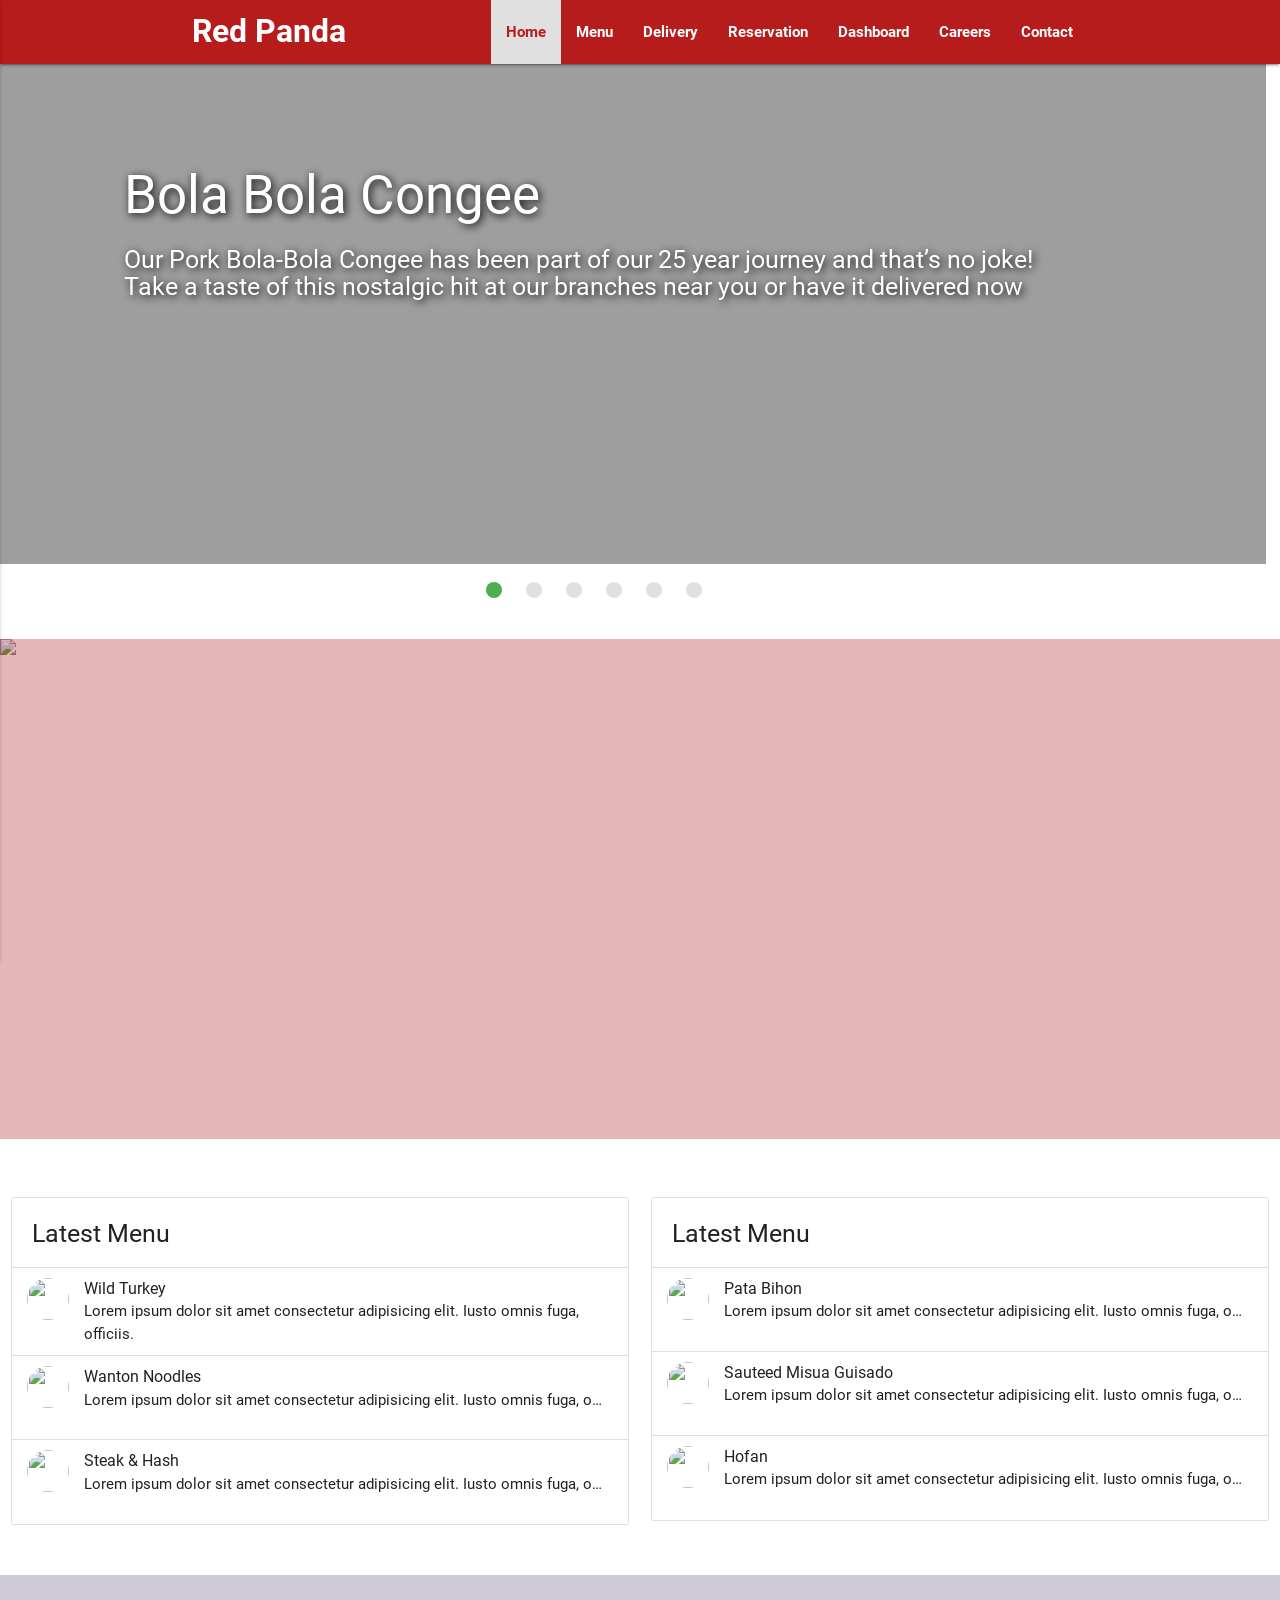
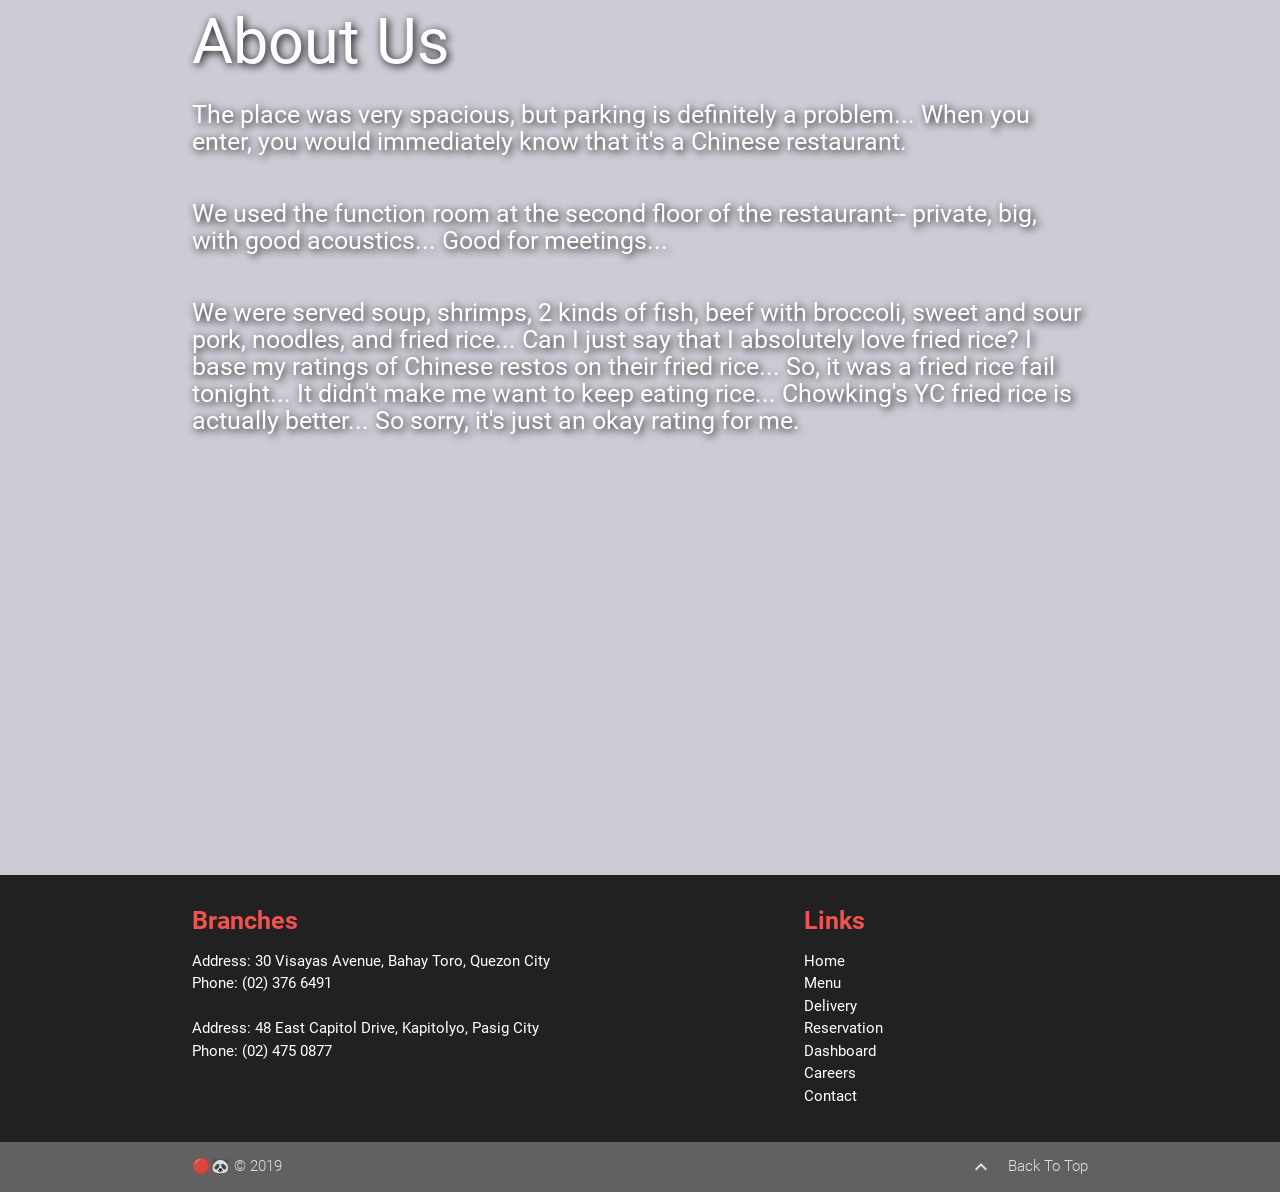
==== index.html @ 57fddd08 "Initial commmit for home page" ====
<!DOCTYPE html>
<html>

<head>
  <!--Import Google Icon Font-->
  <link href="https://fonts.googleapis.com/icon?family=Material+Icons" rel="stylesheet">
  <!--Import materialize.css-->
  <link type="text/css" rel="stylesheet" href="css/materialize.min.css" media="screen,projection" />
  <link type="text/css" rel="stylesheet" href="css/index.css" />

  <!--Let browser know website is optimized for mobile-->
  <meta name="viewport" content="width=device-width, initial-scale=1.0" />
  <title>Red Panda</title> 
</head>
<body id="home" class="scrollspy">
    <div class="navbar-fixed" id="redpanda">
    <nav class="red darken-4">
      <div class="container">
        <div class="nav-wrapper">
          <a href="#redpanda" class="brand-logo"><b>Red Panda</b></a>
          <a href="#" data-activates="mobile-nav" class="button-collapse">
            <i class="material-icons">menu</i>
          </a>
          <ul class="right hide-on-med-and-down">
            <li class="active">
              <a href="index.html" class="grey lighten-2 red-text text-darken-4"><b>Home</b></a>
            </li>
            <li>
              <a href="menu.html"><b>Menu</b></a>
            </li>
            <li>
              <a href="delivery.html"><b>Delivery</b></a>
            </li>
            <li>
              <a href="reservation.html"><b>Reservation</b></a>
            </li>
            <li>
              <a href="dashboard.html"><b>Dashboard</b></a>
            </li>
            <li>
              <a href="careers.html"><b>Careers</b></a>
            </li>
            <li>
              <a href="contact.html"><b>Contact</b></a>
            </li>
          </ul>
        </div>
      </div>
    </nav>
  </div>
  <!-- SIDE NAV -->
  <ul class="side-nav" id="mobile-nav">
    <h4 class="red darken-4 white-text center"><b>Red Panda</b></h4>
    <li class="active">
      <a href="index.html" class="grey lighten-2 red-text text-darken-4"><b>Home</b></a>
    </li>
    <li>
      <a href="menu.html"><b>Menu</b></a>
    </li>
    <li>
      <a href="delivery.html"><b>Delivery</b></a>
    </li>
    <li>
      <a href="reservation.html"><b>Reservation</b></a>
    </li>
    <li>
      <a href="dashboard.html"><b>Dashboard</b></a>
    </li>
    <li>
      <a href="careers.html"><b>Careers</b></a>
    </li>
    <li>
      <a href="contact.html"><b>Contact</b></a>
    </li>
  </ul>
      <!-- Showcase -->
      <section>
      <div class="showcase container">
        <div class="row">
          <div class="col s12 main-text">
                <!--Slider-->
                <div class="slider">
                  <ul class="slides">
                    <li>
                      <img src="../img/congee.jpg">
                      <!--Center-->
                      <div class="caption left-align">
                        <h2 id="wild" class="white-text">Bola Bola Congee</h2>                      
                        <h5 id="wild" class="white-text">Our Pork Bola-Bola Congee has been part of our 25 year journey and that’s no joke!

                          Take a taste of this nostalgic hit at our branches near you or have it delivered now</h5>
                      </div>
                    </li>
                    <li>
                      <img src="../img/hofan.jpg">
                      <!--Center-->
                      <div class="caption left-align">
                        <h2 id="wild" class="white-text">Hofan</h2>
                        <h5 id="wild" class="white-text">Delicious in its simplicity, the ho fan-style noodle hides a wealth of history behind its chewy exterior. </h5>
                      </div>
                    </li>
                    <li>
                      <img src="../img/sauteed.jpg">
                      <!--Center-->
                      <div class="caption left-align">
                        <h2 id="wild" class="white-text">Sauteed</h2>
                        <h5 id="wild" class="white-text">Sauteed is a method of cooking that uses a relatively small amount of oil or fat in a shallow pan over relatively high heat. </h5>
                      </div>
                    </li>
                    <li>
                      <img src="../img/asadonoodles.jpg">
                      <!--Center-->
                      <div class="caption left-align">
                        <h3 id="wild" class="white-text">Asado Noodle </h3>
                        <h5 id="wild" class="white-text">A beef steak is a flat cut of beef, with parallel faces spaced to a thickness of 0.5–2 in, usually cut perpendicular to the muscle fibers, with a raw mass in common restaurant service ranging from 4–20 oz. Beef steaks are usually grilled, pan fried, or broiled</h5>
                      </div>
                    </li>
                    <li>
                      <img src="../img/wanton.jpg">
                      <!--Center-->
                      <div class="caption left-align">
                        <h3 id="wild" class="white-text">Wonton Noodles</h3>
                        <h5 id="wild" class="white-text">where "wanton" comes from Cantonese for dumpling while "mee" and "mein" come from Hokkien and Cantonese for noodles, respectively</h5>
                      </div>
                    </li>
                    <li>
                      <img src="../img/patabihon.jpg">
                      <!--Center-->
                      <div class="caption left-align">
                        <h3 id="wild" class="white-text">Pata Bihon</h3>
                        <h5 id="wild" class="white-text">here are two specific dishes that I’ve never really been a fan of: pancit bihon (thin rice noodles sauteed with pork and vegetables) and paksiw na pata (also known as humba; slow-cooked pork leg in soy, vinegar, and fermented black bean sauce).  This is not to say that I loathe them; I actually like them.  However, if given a choice, I wouldn’t exactly order them and go for something else. </h5>
                      </div>
                    </li>
                  </ul>
                </div>
               
             
    </div>
  </section>
  </header>

<!--Parallax-->
 <section class="section section-parallax">
  <div class="row">
      <div class="parallax-container">
          <div class="primary-overlay">
          <div class="parallax"><img src="../img/redpandalogo1.jpg"></div>
          <canvas id="myChart" width="400" height="400"></canvas>
        </div>
      </div>
  </div>
 </section>
  <section class="section lastest-food blue.lighten-4">
    <div class="row">
      <div class="col s12 l6 m6">
        <ul class="collection with-header latest-comments">
          <li class="collection-header">
            <h5>Latest Menu</h5>
          </li>
          <li class="collection-item avatar">
            <a href="#modal1" class="modal-trigger"><img src="../img/congee.jpg" alt="" class="circle"></a><span class="title">Wild Turkey</span>
            <p>Lorem ipsum dolor sit amet consectetur adipisicing elit. Iusto omnis fuga, officiis.</p>
          </li>
          <li class="collection-item avatar">
              <a href="#modal2" class="modal-trigger"><img src="../img/wanton.jpg" alt="" class="circle"></a><span class="title">Wanton Noodles</span>
            <p class="truncate">Lorem ipsum dolor sit amet consectetur adipisicing elit. Iusto omnis fuga, officiis inventore odit quae atque voluptatum quisquam ab, pariatur maiores veritatis aperiam quasi magni cum nam? Cupiditate, hic id.</p>
          </li>
          <li class="collection-item avatar">
              <a href="#modal3" class="modal-trigger"><img src="../img/asadonoodles.jpg" alt="" class="circle"></a><span class="title">Steak & Hash</span>
            <p class="truncate">Lorem ipsum dolor sit amet consectetur adipisicing elit. Iusto omnis fuga, officiis inventore odit quae atque voluptatum quisquam ab, pariatur maiores veritatis aperiam quasi magni cum nam? Cupiditate, hic id.</p>
          </li>
        </ul>
      </div>

      <div class="col s12 l6 m6">
          <ul class="collection with-header latest-comments">
            <li class="collection-header">
              <h5>Latest Menu</h5>
            </li>
            <li class="collection-item avatar">
                <a href=#modal4 class="modal-trigger"><img src="../img/patabihon.jpg" alt="" class="circle"></a><span class="title">Pata Bihon</span>
              <p class="truncate">Lorem ipsum dolor sit amet consectetur adipisicing elit. Iusto omnis fuga, officiis inventore odit quae atque voluptatum quisquam ab, pariatur maiores veritatis aperiam quasi magni cum nam? Cupiditate, hic id.</p>
            </li>
            <li class="collection-item avatar">
                <a href=#modal5 class="modal-trigger"><img src="../img/sauteed.jpg" alt="" class="circle"></a><span class="title">Sauteed Misua Guisado</span>
              <p class="truncate">Lorem ipsum dolor sit amet consectetur adipisicing elit. Iusto omnis fuga, officiis inventore odit quae atque voluptatum quisquam ab, pariatur maiores veritatis aperiam quasi magni cum nam? Cupiditate, hic id.</p>
            </li>
            <li class="collection-item avatar">
                <a href=#modal6 class="modal-trigger"><img src="../img/hofan.jpg" alt="" class="circle"></a><span class="title">Hofan</span>
              <p class="truncate">Lorem ipsum dolor sit amet consectetur adipisicing elit. Iusto omnis fuga, officiis inventore odit quae atque voluptatum quisquam ab, pariatur maiores veritatis aperiam quasi magni cum nam? Cupiditate, hic id.</p>
            </li>
          </ul>
        </div>
    </div>
  </section>

  <!-- Modal -->
<div id="modal1" class="modal">
    <div class="modal-content">
        <div class="col">
            <div class="col s12 m6 ">
                 <img src="../img/congee.jpeg" width="250px;">
              </div>

             <div class="col s12 m6">   
                <h5>Wild Turkey</h5>
                   <p>Lorem ipsum dolor sit amet, consectetur adipisicing elit. Placeat provident, delectus eligendi excepturi quo nisi quos officiis dicta adipisci repellendus, eum officia amet, veniam animi.</p>
             </div>

               <div class="modal-footer">
                <a href="#!" class="modal-close waves-effect waves-green btn-flat">OK</a>
               </div>
            </div>
      </div>
</div>

<div id="modal2" class="modal">
    <div class="modal-content">
        <div class="col">
            <div class="col s12 m6 ">
                 <img src="../img/wanton.jpg" width="250px;">
              </div>

             <div class="col s12 m6">   
                <h5>Wild Turkey</h5>
                   <p>Lorem ipsum dolor sit amet, consectetur adipisicing elit. Placeat provident, delectus eligendi excepturi quo nisi quos officiis dicta adipisci repellendus, eum officia amet, veniam animi.</p>
             </div>

               <div class="modal-footer">
                <a href="#!" class="modal-close waves-effect waves-green btn-flat">OK</a>
               </div>
            </div>
      </div>
</div>

<div id="modal3" class="modal">
    <div class="modal-content">
        <div class="col">
            <div class="col s12 m6 ">
                 <img src="../img/asadonoodles.jpg" width="250px;">
              </div>

             <div class="col s12 m6">   
                <h5>Wild Turkey</h5>
                   <p>Lorem ipsum dolor sit amet, consectetur adipisicing elit. Placeat provident, delectus eligendi excepturi quo nisi quos officiis dicta adipisci repellendus, eum officia amet, veniam animi.</p>
             </div>

               <div class="modal-footer">
                <a href="#!" class="modal-close waves-effect waves-green btn-flat">OK</a>
               </div>
            </div>
      </div>
</div>
<div id="modal4" class="modal">
    <div class="modal-content">
        <div class="col">
            <div class="col s12 m6 ">
                 <img src="../img/patabihon.jpg" width="250px;">
              </div>
             <div class="col s12 m6">   
                <h5>Wild Turkey</h5>
                   <p>Lorem ipsum dolor sit amet, consectetur adipisicing elit. Placeat provident, delectus eligendi excepturi quo nisi quos officiis dicta adipisci repellendus, eum officia amet, veniam animi.</p>
             </div>

               <div class="modal-footer">
                <a href="#!" class="modal-close waves-effect waves-green btn-flat">OK</a>
               </div>
            </div>
      </div>
</div>
<div id="modal5" class="modal">
    <div class="modal-content">
        <div class="col">
            <div class="col s12 m6 ">
                 <img src="../img/sauteed.jpg" width="250px;">
              </div>

             <div class="col s12 m6">   
                <h5>Wild Turkey</h5>
                   <p>Lorem ipsum dolor sit amet, consectetur adipisicing elit. Placeat provident, delectus eligendi excepturi quo nisi quos officiis dicta adipisci repellendus, eum officia amet, veniam animi.</p>
             </div>

               <div class="modal-footer">
                <a href="#!" class="modal-close waves-effect waves-green btn-flat">OK</a>
               </div>
            </div>
      </div>
</div>
<div id="modal6" class="modal">
    <div class="modal-content">
        <div class="col">
            <div class="col s12 m6 ">
                 <img src="../img/hofan.jpg" width="250px;">
              </div>
             <div class="col s12 m6">   
                <h5>Wild Turkey</h5>
                   <p>Lorem ipsum dolor sit amet, consectetur adipisicing elit. Placeat provident, 
                     delectus eligendi excepturi quo nisi quos officiis dicta adipisci repellendus, 
                     eum officia amet, veniam animi.</p>
             </div>
               <div class="modal-footer">
                <a href="#!" class="modal-close waves-effect waves-green btn-flat">OK</a>
               </div>
            </div>
      </div>
</div>

  <!-- Section: About -->
  <section id="about" class="section section-about lighten-3 center scrollspy">
      <div class="primary-overlay">
    <div class="container">
      <!-- <h2>About Red Panda</h2>
      <p class="flow-text">Lorem, ipsum dolor sit amet consectetur adipisicing elit. Reiciendis odit, at repellendus consequatur neque placeat
        esse explicabo voluptas reprehenderit nobis?</p> -->
      <div class="row">
           <div class="col s12 m12">
                <!--  <div class="card white darken-1">
                  <div class="card-content white-text left-align"> -->
                    <h1 class="left-align about-text white-text">About Us</h1>
                    <h5 class="left-align about-text white-text">
                        The place was very spacious, but parking is definitely a problem... When you enter, you would immediately know that it's a Chinese restaurant.
                    </h5>
                    <br>
                    <h5 class="left-align about-text white-text">
                        We used the function room at the second floor of the restaurant-- private, big, with good acoustics... Good for meetings... 
                    </h5>
                    <br>
                    <h5 class="left-align about-text white-text">
                        We were served soup, shrimps, 2 kinds of fish, beef with broccoli, sweet and sour pork, noodles, and fried rice... Can I just say that I absolutely love fried rice? I base my ratings of Chinese restos on their fried rice... So, it was a fried rice fail tonight... It didn't make me want to keep eating rice... Chowking's YC fried rice is actually better... So sorry, it's just an okay rating for me.
                    </h5>
                  </div>
                  </div>
                </div>
          </div>
        </div>

      </div>
    </div>
    </div>
  </section>

<!-- FOOTER -->
<footer class="page-footer grey darken-4">
  <div class="container">
    <div class="row">
      <div class="col s12 m6">
        <h5 class="red-text text-lighten-1"><b>Branches</b></h5>
        <p>Address: 30 Visayas Avenue, Bahay Toro, Quezon City<br>
        Phone: (02) 376 6491<br><br>
        Address: 48 East Capitol Drive, Kapitolyo, Pasig City<br>
        Phone: (02) 475 0877</p>
      </div>
      <div class="col s12 m4 offset-m2">
        <h5 class="red-text text-lighten-1"><b>Links</b></h5>
        <ul>
          <li>
            <a class="white-text" href="index.html">Home</a>
          </li>
          <li>
            <a class="white-text" href="menu.html">Menu</a>
          </li>
          <li>
            <a class="white-text" href="delivery.html">Delivery</a>
          </li>
          <li>
            <a class="white-text" href="reservation.html">Reservation</a>
          </li>
          <li>
            <a class="white-text" href="dashboard.html">Dashboard</a>
          </li>
          <li>
            <a class="white-text" href="careers.html">Careers</a>
          </li>
          <li>
            <a class="white-text" href="contact.html">Contact</a>
          </li>
        </ul>
      </div>
    </div>
  </div>
  <div class="footer-copyright grey darken-2">
    <div class="container">
      🔴🐼 © 2019
        <a class="grey-text text-lighten-2 right" href="#redpanda">
          <i class="material-icons left">keyboard_arrow_up</i>Back To Top
        </a>
    </div>
  </div>
</footer>

  <!--Import jQuery before materialize.js-->
  <script type="text/javascript" src="https://code.jquery.com/jquery-3.2.1.min.js"></script>
  <script type="text/javascript" src="js/materialize.min.js"></script>
  <script src="http://maps.googleapis.com/maps/api/js"></script>
  <script src="https://canvasjs.com/assets/script/canvasjs.min.js"></script>
  <script>

    $(document).ready(function () {
      // Init Sidenav
      $('.button-collapse').sideNav();

      // Init Scrollspy
      $('.scrollspy').scrollSpy();

      // ScrollFire
      const options = [
        {
          selector: '.main-text', offset: 0, callback: function (el) {
            Materialize.fadeInImage($(el));
          }
        },
        {
          selector: '.navbar-fixed', offset: 1500, callback: function () {
            $('nav').removeClass('transparent');
            $('nav').addClass('red-grey darken-3');
          }
        }
      ];

        //Courosel
        $(document).ready(function(){
    $('.carousel').carousel();

    //Slider
          $('.slider').slider({
           // indicator: true,
            height: 500,
            transition: 500,
            interval:6000
          });

          //Function for Next slide
    $('.next').click(function(){
      $('.carousel').carousel('next');
    });

    //Function for Prev slide
    $('.prev').click(function(){
      $('.carousel').carousel('prev');
    });


    //Parallax
    $(document).ready(function() {
      $('.parallax').parallax();
    });

  });

   //Modal
   $(document).ready(function(){
    $('.modal').modal();
  });

      Materialize.scrollFire(options);

      const position = [42.361145, -71.057083];
      const centerPosition = [42.377815, -70.981133];

      function showGoogleMaps() {
        // Map positions
        const latLng = new google.maps.LatLng(position[0], position[1]);
        const centerLatLng = new google.maps.LatLng(centerPosition[0], centerPosition[1]);

        // Map options
        const mapOptions = {
          zoom: 12,
          streetViewControl: false,
          scaleControl: true,
          mapTypeId: google.maps.MapTypeId.ROADMAP,
          center: centerLatLng
        }

        // Create map
        map = new google.maps.Map(document.getElementById('googlemap'), mapOptions);

        // Show Marker
        marker = new google.maps.Marker({
          position: latLng,
          map: map,
          draggable: false,
          animation: google.maps.Animation.DROP
        });
      }

      // Maps event
      google.maps.event.addDomListener(window, 'load', showGoogleMaps);

      $('#submit').click(function (e) {
        $('#modal7').hide();
        console.log('this is modal7')
            e.preventDefault();
});


$('#menu-form').submit(function (e) {

e.preventDefault();
});


    });
  </script>
</body>

</html>
---- css/index.css ----
.primary-overlay {
    background: rgba(170, 19, 26, 0.301);
    /* background: rgba(201, 130, 166, 0.486); */
    position: absolute;
    top: 0;
    left: 0;
    width: 100%;
    height: 150%;
    overflow: hidden;
  }
  
  /* .logo img{
  position: absolute;
  margin-top: 0;
  margin-left: 5px;
  }
  .brand-logo{
    position: absolute;
    margin-top: 0;
    margin-left: 20px;
  
  } */
  
  
  /* .main-header {
    background: url(../img/redpanda.jpg);
    background-size: cover;
    background-position: center;
    height: 100vh;
    min-height: 600px;
    color: #fff;
    position: relative;
  
  } */
  
  .main-header .showcase {
    padding-top: 130px;
  }
  
  .scroll-icon {
    position: absolute;
    bottom: 5%;
    left: 47%;
    opacity: 0.5;
  }
  
  .box {
    padding: 40px 10px !important;
  }
  
  .box h4 {
    padding-bottom: 30px;
  }
  
  .section-boxes .row {
    margin-bottom: 0 !important;
  }
  
  .section-contact {
    position: relative;
  }
  
  .section-contact .card-panel {
    position: relative;
    z-index: 1;
  }
  
  #googlemap {
    position: absolute;
    height: 100%;
    width: 100%;
    top: 0;
    left: 0;
    z-index: 0;
  }
  
  @media (max-width: 600px) {
    .main-header {
      height: 50vh;
    }
  }
  
  /*Carousel*/
  
  .carousel .carousel-item {
    width:500px !important;
  }
  
  .main-header .showcase{
    padding-top: 10px;
  
  }
  
  .showcase .slider{
    width: 150%;
    margin-left: -270px;
  }
  
  
  #wild {
    text-shadow: 2px 2px 8px #000000;
  }
  
  .section-about .about-text {
    text-shadow: 2px 2px 8px #000000;
  }
  
  /*About Us*/
  .section-about {
    background-image: url(../img/blurimage.jpg);
    background-position: center;
    height: 100vh;
    min-height: 600px;
    position: relative;
    background-repeat: no-repeat;
  }
  
  /*Section About*/
  .section-about .card-content {
    background-color: #4f4943;
  }
  
  .section-about .primary-overlay{
    background: rgba(98, 84, 119, 0.301);
    position: absolute;
    top: 0;
    left: 0;
    width: 100%;
    height: 100%;
    overflow: hidden;
  }
  
  
  .main-header .header-text {
    background-color: #af8652;
  }
  
  .h3 {
    position: absolute;
    bottom: 5%;
    left: 65%;
  }
  
  .wedding {
    margin-left: absolute;
  }
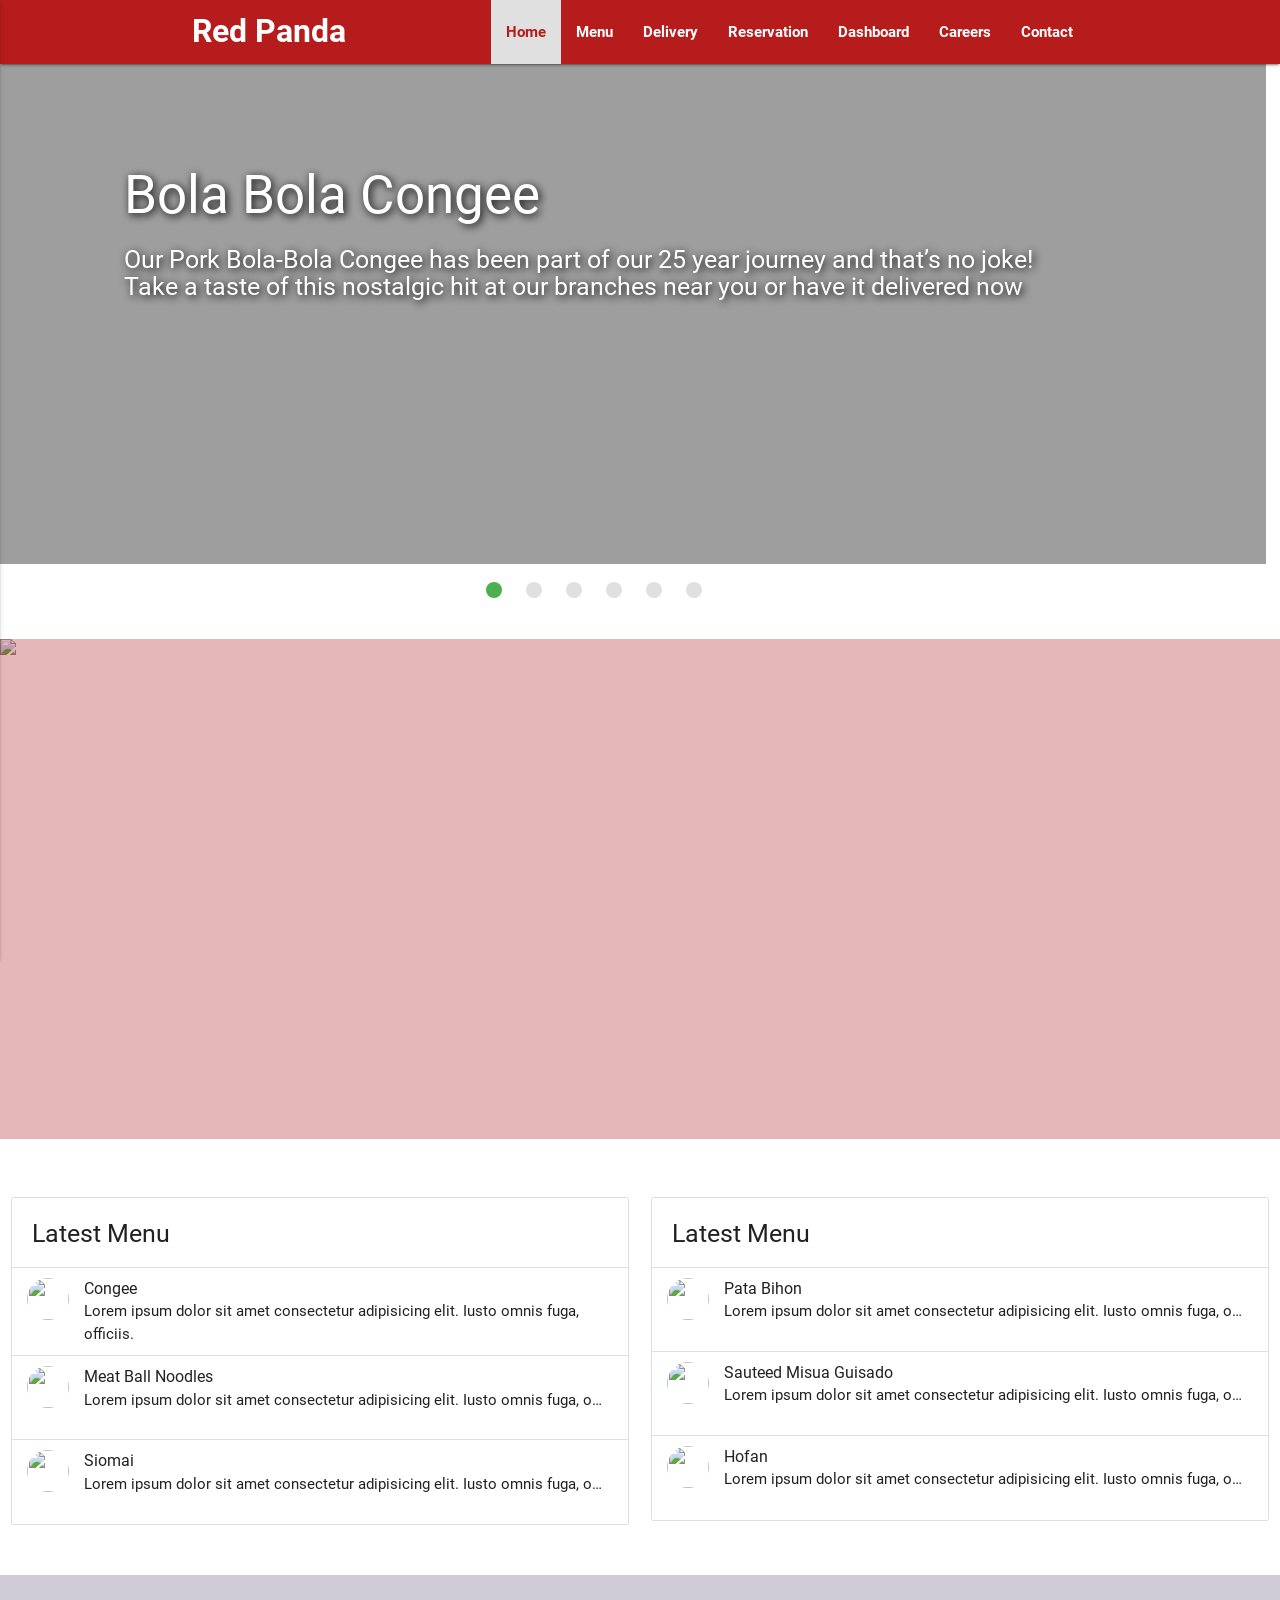
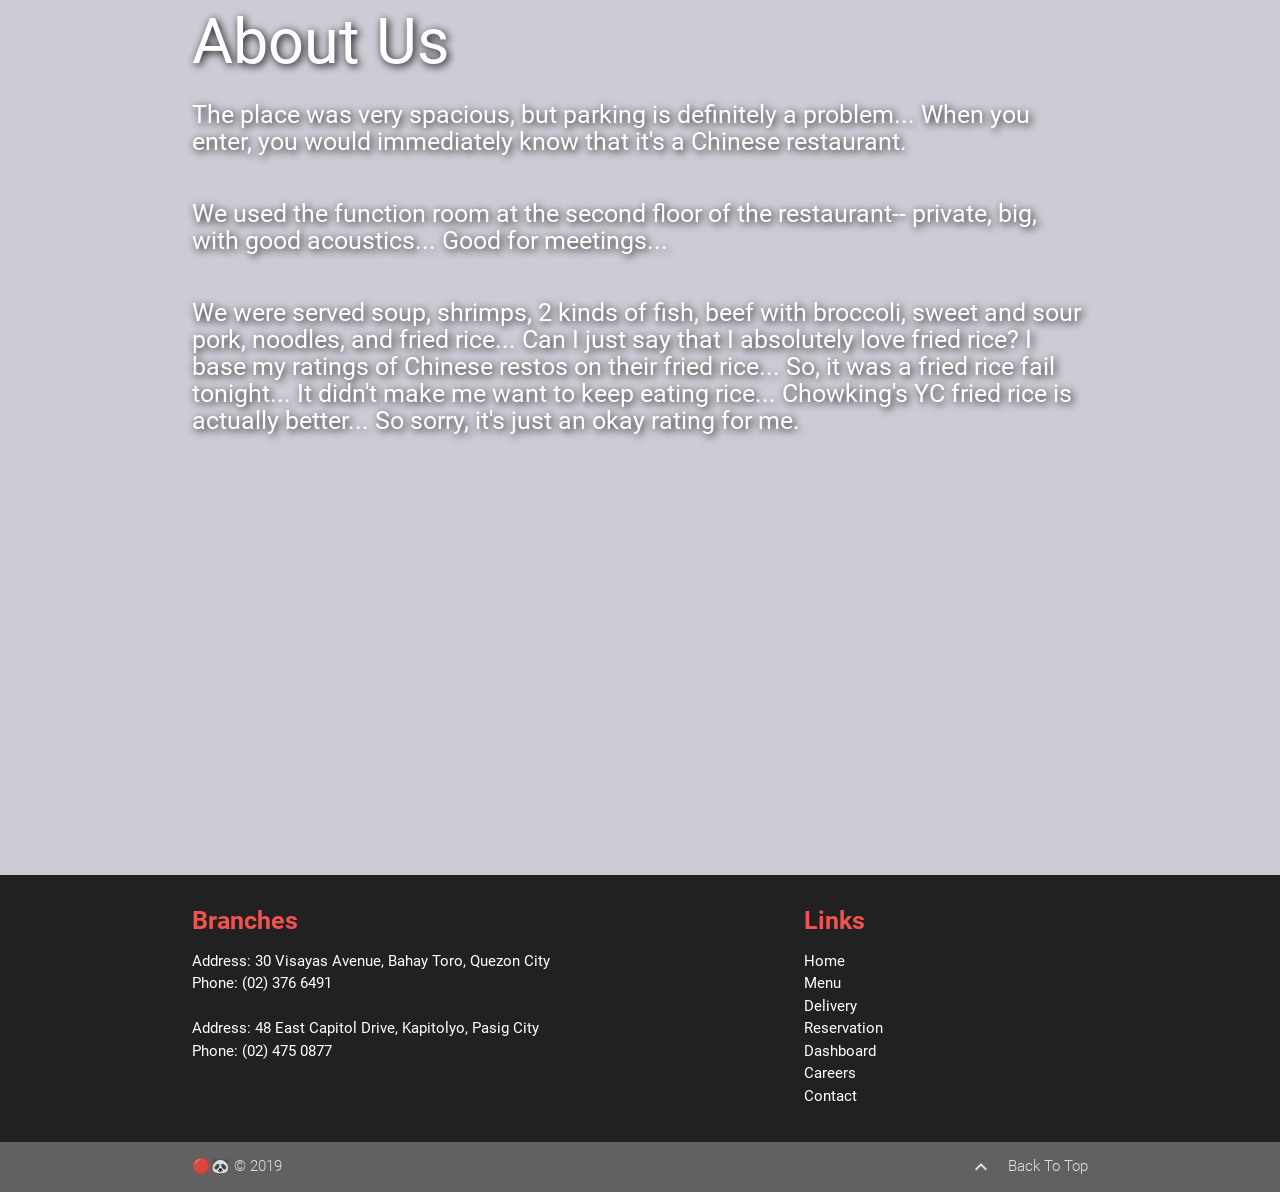
==== commit 2c52ecf2: "final commit for redpanda project" ====
--- a/index.html
+++ b/index.html
@@ -82,7 +82,7 @@
                 <div class="slider">
                   <ul class="slides">
                     <li>
-                      <img src="../img/congee.jpg">
+                      <img src="https://i.imgur.com/hQstOqv.jpg">
                       <!--Center-->
                       <div class="caption left-align">
                         <h2 id="wild" class="white-text">Bola Bola Congee</h2>                      
@@ -92,7 +92,7 @@
                       </div>
                     </li>
                     <li>
-                      <img src="../img/hofan.jpg">
+                      <img src="https://i.imgur.com/0NCpAcH.jpg">
                       <!--Center-->
                       <div class="caption left-align">
                         <h2 id="wild" class="white-text">Hofan</h2>
@@ -100,7 +100,7 @@
                       </div>
                     </li>
                     <li>
-                      <img src="../img/sauteed.jpg">
+                      <img src="https://hips.hearstapps.com/ghk.h-cdn.co/assets/15/51/1450378960-ghk-0116-sauteed-beef-pepper-skillet-with-fries.jpg">
                       <!--Center-->
                       <div class="caption left-align">
                         <h2 id="wild" class="white-text">Sauteed</h2>
@@ -108,7 +108,7 @@
                       </div>
                     </li>
                     <li>
-                      <img src="../img/asadonoodles.jpg">
+                      <img src="https://cfcdn2.azsg.opensnap.com/azsg/snapphoto/photo/LB/GUOK/3BU6QU3FF4E6E2A11A114Alv.jpg">
                       <!--Center-->
                       <div class="caption left-align">
                         <h3 id="wild" class="white-text">Asado Noodle </h3>
@@ -116,7 +116,7 @@
                       </div>
                     </li>
                     <li>
-                      <img src="../img/wanton.jpg">
+                      <img src="http://seonkyounglongest.com/wp-content/uploads/2018/12/Wonton-Noodle-Soup-2.jpg">
                       <!--Center-->
                       <div class="caption left-align">
                         <h3 id="wild" class="white-text">Wonton Noodles</h3>
@@ -124,7 +124,7 @@
                       </div>
                     </li>
                     <li>
-                      <img src="../img/patabihon.jpg">
+                      <img src="https://i.imgur.com/0NCpAcH.jpg">
                       <!--Center-->
                       <div class="caption left-align">
                         <h3 id="wild" class="white-text">Pata Bihon</h3>
@@ -144,7 +144,7 @@
   <div class="row">
       <div class="parallax-container">
           <div class="primary-overlay">
-          <div class="parallax"><img src="../img/redpandalogo1.jpg"></div>
+          <div class="parallax"><img src="https://i.imgur.com/lXdRuST.jpg"></div>
           <canvas id="myChart" width="400" height="400"></canvas>
         </div>
       </div>
@@ -158,15 +158,15 @@
             <h5>Latest Menu</h5>
           </li>
           <li class="collection-item avatar">
-            <a href="#modal1" class="modal-trigger"><img src="../img/congee.jpg" alt="" class="circle"></a><span class="title">Wild Turkey</span>
+            <a href="#modal1" class="modal-trigger"><img src="https://www.hapchan.com.ph/img/menu-gallery/congee/1-Bola%20Bola%20Congee.jpg" alt="" class="circle"></a><span class="title">Congee</span>
             <p>Lorem ipsum dolor sit amet consectetur adipisicing elit. Iusto omnis fuga, officiis.</p>
           </li>
           <li class="collection-item avatar">
-              <a href="#modal2" class="modal-trigger"><img src="../img/wanton.jpg" alt="" class="circle"></a><span class="title">Wanton Noodles</span>
+              <a href="#modal2" class="modal-trigger"><img src="https://www.hapchan.com.ph/img/menu-gallery/noodles/3-Meat%20Ball%20Noodle.jpg" alt="" class="circle"></a><span class="title">Meat Ball Noodles</span>
             <p class="truncate">Lorem ipsum dolor sit amet consectetur adipisicing elit. Iusto omnis fuga, officiis inventore odit quae atque voluptatum quisquam ab, pariatur maiores veritatis aperiam quasi magni cum nam? Cupiditate, hic id.</p>
           </li>
           <li class="collection-item avatar">
-              <a href="#modal3" class="modal-trigger"><img src="../img/asadonoodles.jpg" alt="" class="circle"></a><span class="title">Steak & Hash</span>
+              <a href="#modal3" class="modal-trigger"><img src="https://www.hapchan.com.ph/img/menu-gallery/dimsum/7-j-siomai.jpg" alt="" class="circle"></a><span class="title">Siomai</span>
             <p class="truncate">Lorem ipsum dolor sit amet consectetur adipisicing elit. Iusto omnis fuga, officiis inventore odit quae atque voluptatum quisquam ab, pariatur maiores veritatis aperiam quasi magni cum nam? Cupiditate, hic id.</p>
           </li>
         </ul>
@@ -178,15 +178,15 @@
               <h5>Latest Menu</h5>
             </li>
             <li class="collection-item avatar">
-                <a href=#modal4 class="modal-trigger"><img src="../img/patabihon.jpg" alt="" class="circle"></a><span class="title">Pata Bihon</span>
+                <a href=#modal4 class="modal-trigger"><img src="https://www.hapchan.com.ph/img/menu-gallery/congee/6-SB%20Congee.jpg" alt="" class="circle"></a><span class="title">Pata Bihon</span>
               <p class="truncate">Lorem ipsum dolor sit amet consectetur adipisicing elit. Iusto omnis fuga, officiis inventore odit quae atque voluptatum quisquam ab, pariatur maiores veritatis aperiam quasi magni cum nam? Cupiditate, hic id.</p>
             </li>
             <li class="collection-item avatar">
-                <a href=#modal5 class="modal-trigger"><img src="../img/sauteed.jpg" alt="" class="circle"></a><span class="title">Sauteed Misua Guisado</span>
+                <a href=#modal5 class="modal-trigger"><img src="https://www.hapchan.com.ph/img/menu-gallery/chinese-classic/31-fb-chicken.jpg" alt="" class="circle"></a><span class="title">Sauteed Misua Guisado</span>
               <p class="truncate">Lorem ipsum dolor sit amet consectetur adipisicing elit. Iusto omnis fuga, officiis inventore odit quae atque voluptatum quisquam ab, pariatur maiores veritatis aperiam quasi magni cum nam? Cupiditate, hic id.</p>
             </li>
             <li class="collection-item avatar">
-                <a href=#modal6 class="modal-trigger"><img src="../img/hofan.jpg" alt="" class="circle"></a><span class="title">Hofan</span>
+                <a href=#modal6 class="modal-trigger"><img src="https://www.hapchan.com.ph/img/menu-gallery/chinese-classic/1-patatim-with-cuapao.jpg" alt="" class="circle"></a><span class="title">Hofan</span>
               <p class="truncate">Lorem ipsum dolor sit amet consectetur adipisicing elit. Iusto omnis fuga, officiis inventore odit quae atque voluptatum quisquam ab, pariatur maiores veritatis aperiam quasi magni cum nam? Cupiditate, hic id.</p>
             </li>
           </ul>
@@ -199,11 +199,11 @@
     <div class="modal-content">
         <div class="col">
             <div class="col s12 m6 ">
-                 <img src="../img/congee.jpeg" width="250px;">
+                 <img src="https://www.hapchan.com.ph/img/menu-gallery/congee/1-Bola%20Bola%20Congee.jpg" width="250px;">
               </div>
 
              <div class="col s12 m6">   
-                <h5>Wild Turkey</h5>
+                <h5>Congee</h5>
                    <p>Lorem ipsum dolor sit amet, consectetur adipisicing elit. Placeat provident, delectus eligendi excepturi quo nisi quos officiis dicta adipisci repellendus, eum officia amet, veniam animi.</p>
              </div>
 
@@ -218,11 +218,11 @@
     <div class="modal-content">
         <div class="col">
             <div class="col s12 m6 ">
-                 <img src="../img/wanton.jpg" width="250px;">
+                 <img src="https://www.hapchan.com.ph/img/menu-gallery/congee/1-Bola%20Bola%20Congee.jpg" width="250px;">
               </div>
 
              <div class="col s12 m6">   
-                <h5>Wild Turkey</h5>
+                <h5>Meat Ball Noodles</h5>
                    <p>Lorem ipsum dolor sit amet, consectetur adipisicing elit. Placeat provident, delectus eligendi excepturi quo nisi quos officiis dicta adipisci repellendus, eum officia amet, veniam animi.</p>
              </div>
 
@@ -237,7 +237,7 @@
     <div class="modal-content">
         <div class="col">
             <div class="col s12 m6 ">
-                 <img src="../img/asadonoodles.jpg" width="250px;">
+                 <img src="https://www.hapchan.com.ph/img/menu-gallery/dimsum/7-j-siomai.jpg" width="250px;">
               </div>
 
              <div class="col s12 m6">   
@@ -255,10 +255,10 @@
     <div class="modal-content">
         <div class="col">
             <div class="col s12 m6 ">
-                 <img src="../img/patabihon.jpg" width="250px;">
+                 <img src="https://www.hapchan.com.ph/img/menu-gallery/chinese-classic/1-patatim-with-cuapao.jpg" width="250px;">
               </div>
              <div class="col s12 m6">   
-                <h5>Wild Turkey</h5>
+                <h5>Pata Bihon</h5>
                    <p>Lorem ipsum dolor sit amet, consectetur adipisicing elit. Placeat provident, delectus eligendi excepturi quo nisi quos officiis dicta adipisci repellendus, eum officia amet, veniam animi.</p>
              </div>
 
@@ -272,7 +272,7 @@
     <div class="modal-content">
         <div class="col">
             <div class="col s12 m6 ">
-                 <img src="../img/sauteed.jpg" width="250px;">
+                 <img src="https://www.hapchan.com.ph/img/menu-gallery/chinese-classic/31-fb-chicken.jpg" width="250px;">
               </div>
 
              <div class="col s12 m6">   
@@ -290,7 +290,7 @@
     <div class="modal-content">
         <div class="col">
             <div class="col s12 m6 ">
-                 <img src="../img/hofan.jpg" width="250px;">
+                 <img src="https://www.hapchan.com.ph/img/menu-gallery/appetizer/1-BBrisket.jpg" width="250px;">
               </div>
              <div class="col s12 m6">   
                 <h5>Wild Turkey</h5>
--- a/css/index.css
+++ b/css/index.css
@@ -107,7 +107,7 @@
   
   /*About Us*/
   .section-about {
-    background-image: url(../img/blurimage.jpg);
+    background-image: url(https://i.imgur.com/YBz6uwP.jpg);
     background-position: center;
     height: 100vh;
     min-height: 600px;
@@ -143,4 +143,4 @@
   
   .wedding {
     margin-left: absolute;
-  }+  }
